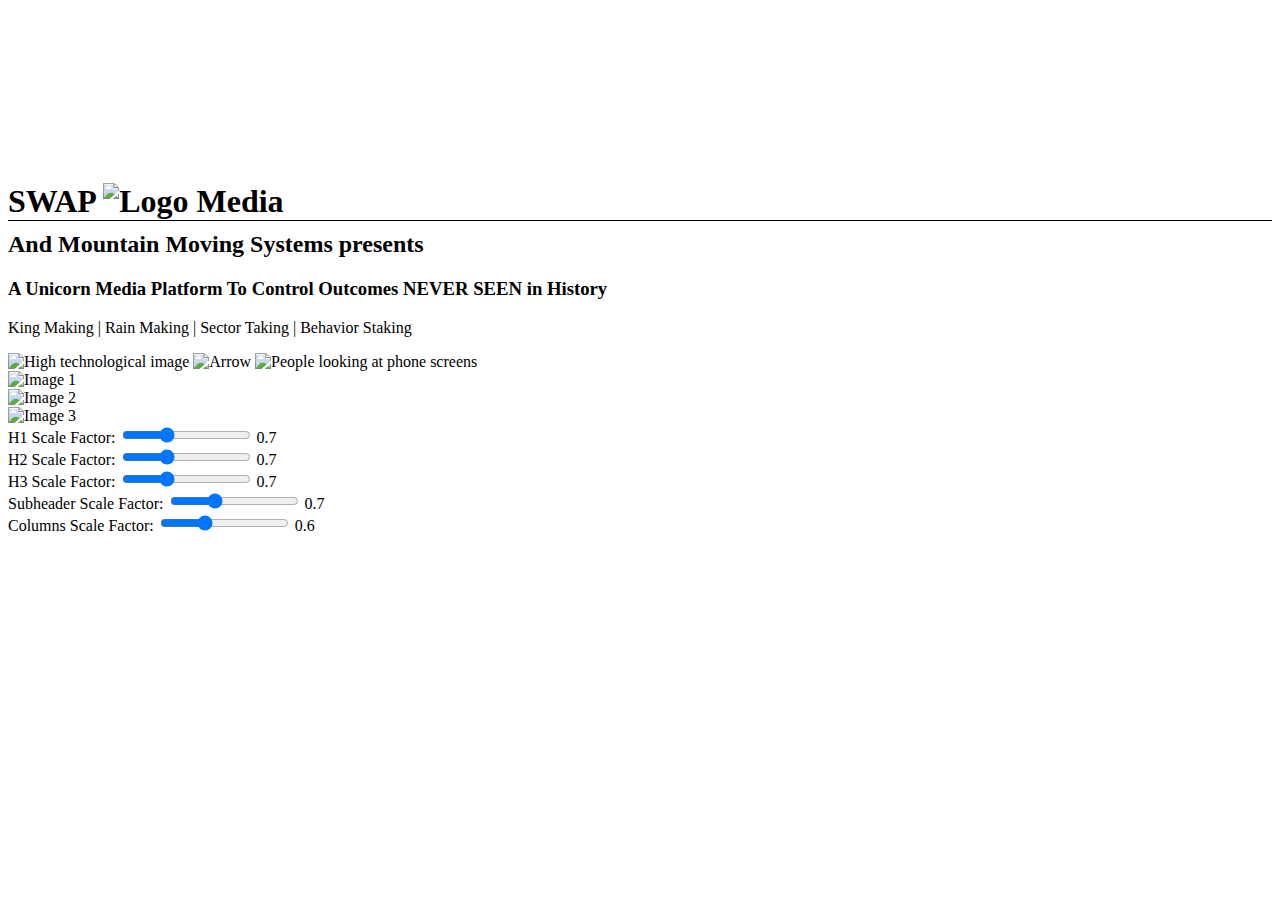
==== index.html @ 41885151 "Update and rename SWAP_MEDIA.html to index.html" ====
<!DOCTYPE html>
<html>
<head>
  <title>Tech Webpage</title>
  <link rel="stylesheet" type="text/css" href="styles.css">
</head>
<body>
  <video id="video-bg" autoplay loop muted>
    <source src="SWAP_Videos/BG.mp4" type="video/mp4">
  </video>

  <div class="header">
    <h1 style="margin-bottom: -10px; border-bottom: 1px solid">SWAP <img class="logo" src="SWAP_images/Swap Media Logo.png" alt="Logo"> Media</h1>
    <h2 style="font-weight: bold;">And Mountain Moving Systems presents</h2>
    <h3>A Unicorn Media Platform To Control Outcomes <span class="enlarged-text">NEVER SEEN</span> in History</h3>
  </div>
  
  <div class="subheader">
    <p>King Making | Rain Making | Sector Taking | Behavior Staking</p>
  </div>

  <div class="content">
    <div class="column">
      <img src="SWAP_images/Techno/Tech room2.png" alt="High technological image">
      <img id="arrow-img" class="Arrows" src="SWAP_images/arrows.png" alt="Arrow">
      <img src="SWAP_images/Crowd/Crowd2.png" alt="People looking at phone screens">
    </div>
  </div>

  <div class="bar"></div>
  <div class="bar top"></div>

<!-- Three columns of images -->
<div class="three-columns">
  <div class="column">
    <div class="images-container"></div>
    <img src="SWAP_images/voting/348369105160351710.png" alt="Image 1">
  </div>
  <div class="column">
    <img src="SWAP_images/shoppers/X11.png" alt="Image 2">
  </div>
  <div class="column">
    <img src="SWAP_images/Car lot/Car lot.jpg" alt="Image 3">
  </div>
</div>
  
  <div class="scaling-control">
    <label for="h1-scale-range">H1 Scale Factor:</label>
    <input id="h1-scale-range" type="range" min="0.5" max="2" step="0.1" value="1" onchange="updateScale('h1', this.value)">
    <span class="scale-value" id="h1-scale-value">0.7</span>
  </div>
  
  <div class="scaling-control">
    <label for="h2-scale-range">H2 Scale Factor:</label>
    <input id="h2-scale-range" type="range" min="0.5" max="2" step="0.1" value="1" onchange="updateScale('h2', this.value)">
    <span class="scale-value" id="h2-scale-value">0.7</span>
  </div>
  
  <div class="scaling-control">
    <label for="h3-scale-range">H3 Scale Factor:</label>
    <input id="h3-scale-range" type="range" min="0.5" max="2" step="0.1" value="1" onchange="updateScale('h3', this.value)">
    <span class="scale-value" id="h3-scale-value">0.7</span>
  </div>
  
  <div class="scaling-control">
    <label for="subheader-scale-range">Subheader Scale Factor:</label>
    <input id="subheader-scale-range" type="range" min="0.5" max="2" step="0.1" value="1" onchange="updateScale('subheader', this.value)">
    <span class="scale-value" id="subheader-scale-value">0.7</span>
  </div>
  
  <div class="scaling-control">
    <label for="columns-scale-range">Columns Scale Factor:</label>
    <input id="columns-scale-range" type="range" min="0.5" max="2" step="0.1" value="1" onchange="updateScale('columns', this.value)">
    <span class="scale-value" id="columns-scale-value">0.6</span>
  </div>
  
  <script>
    function updateScale(elementId, value) {
      document.documentElement.style.setProperty('--' + elementId + '-scale-factor', value);
      document.getElementById(elementId + '-scale-value').textContent = value;
    }
  </script>
</body>
</html>
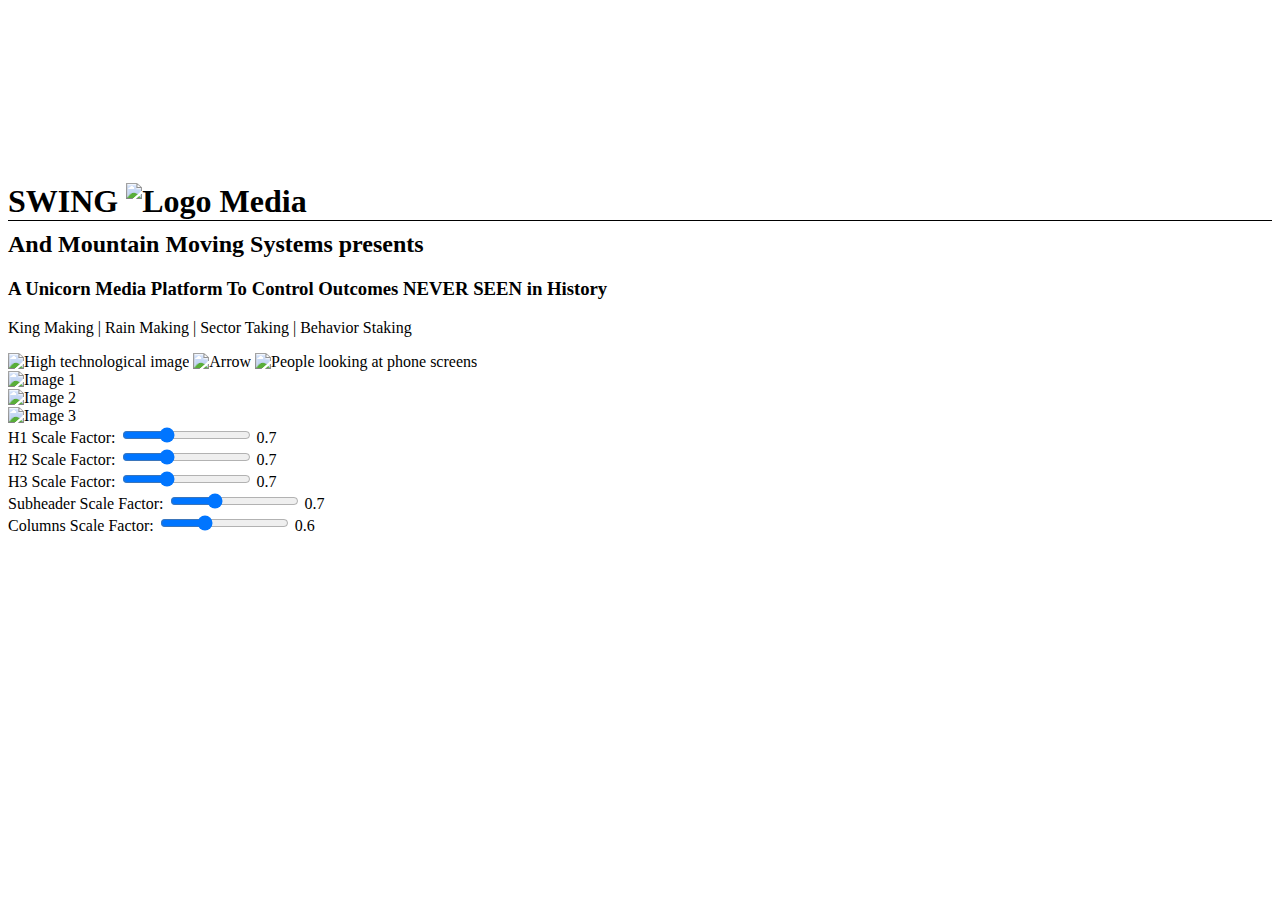
==== commit 8f3b931d: "Update index.html" ====
--- a/index.html
+++ b/index.html
@@ -10,7 +10,7 @@
   </video>
 
   <div class="header">
-    <h1 style="margin-bottom: -10px; border-bottom: 1px solid">SWAP <img class="logo" src="SWAP_images/Swap Media Logo.png" alt="Logo"> Media</h1>
+    <h1 style="margin-bottom: -10px; border-bottom: 1px solid">SWING <img class="logo" src="SWAP_images/Swap Media Logo.png" alt="Logo"> Media</h1>
     <h2 style="font-weight: bold;">And Mountain Moving Systems presents</h2>
     <h3>A Unicorn Media Platform To Control Outcomes <span class="enlarged-text">NEVER SEEN</span> in History</h3>
   </div>
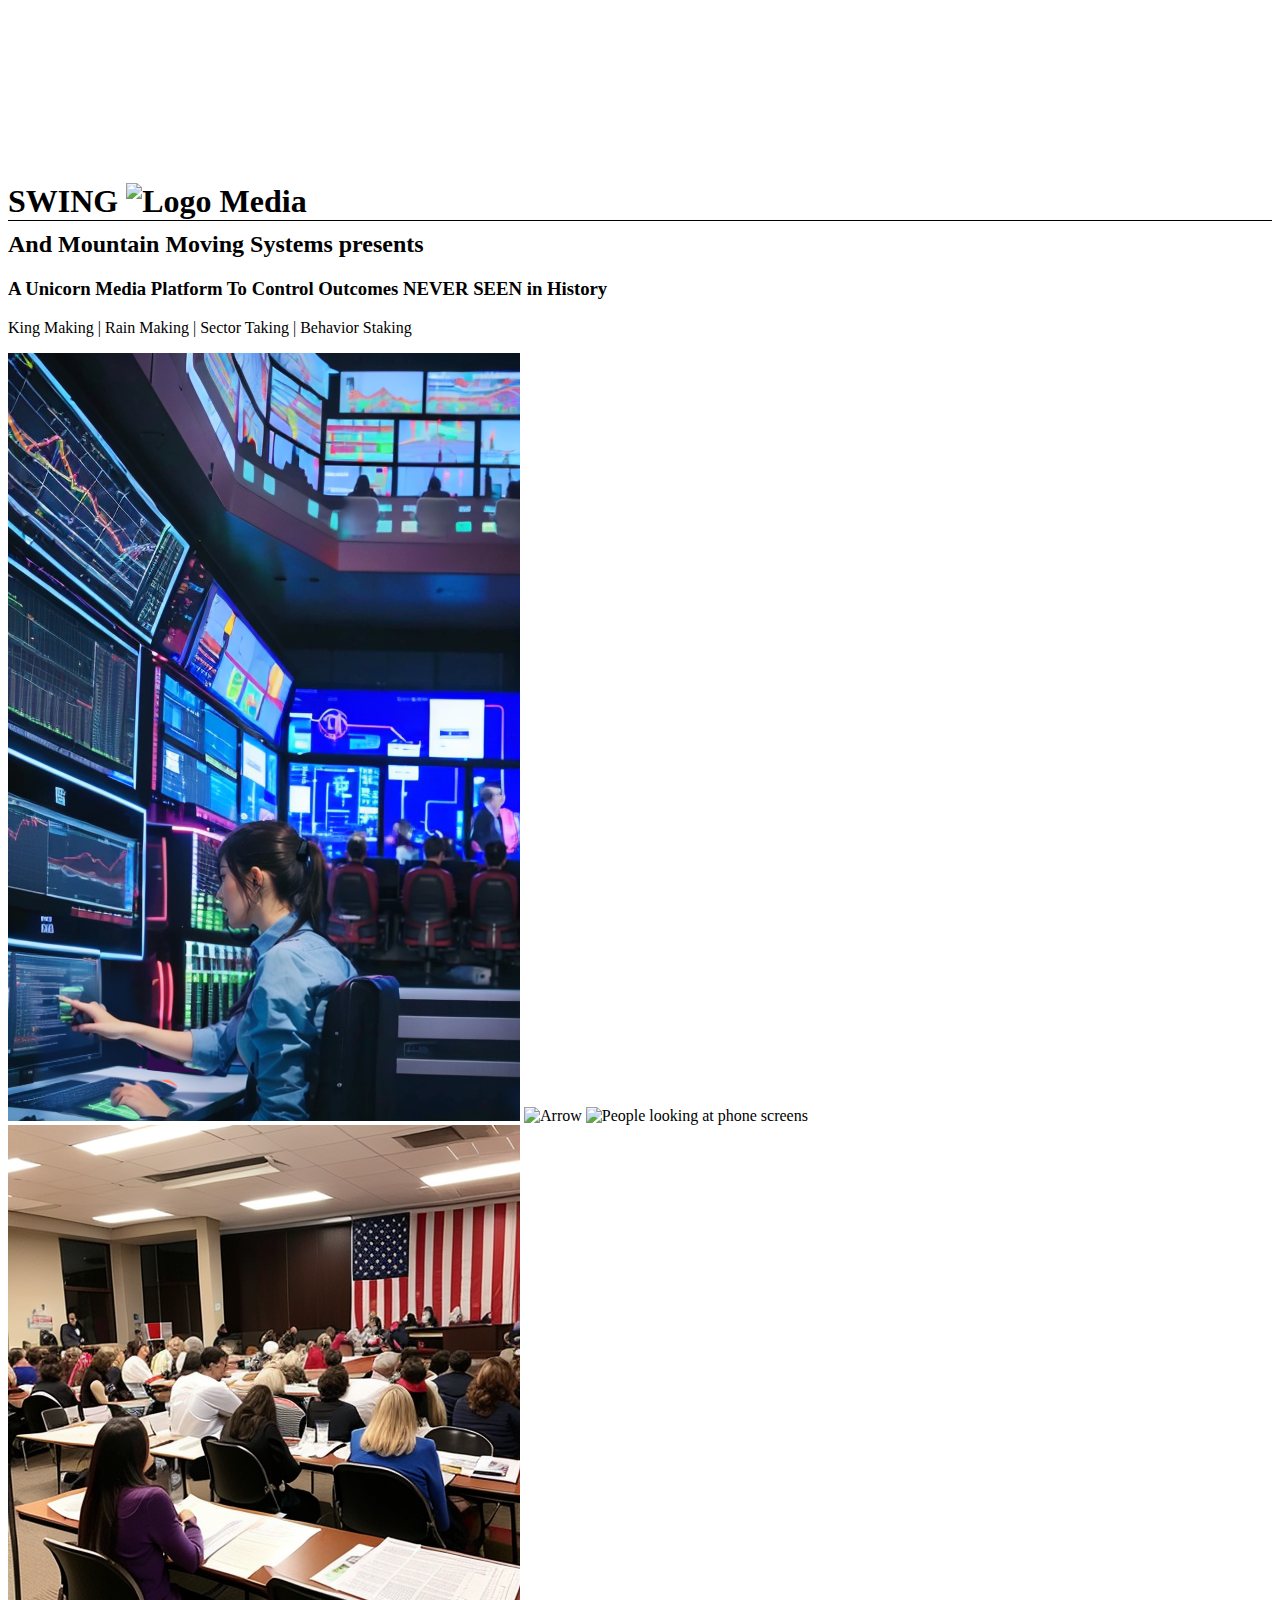
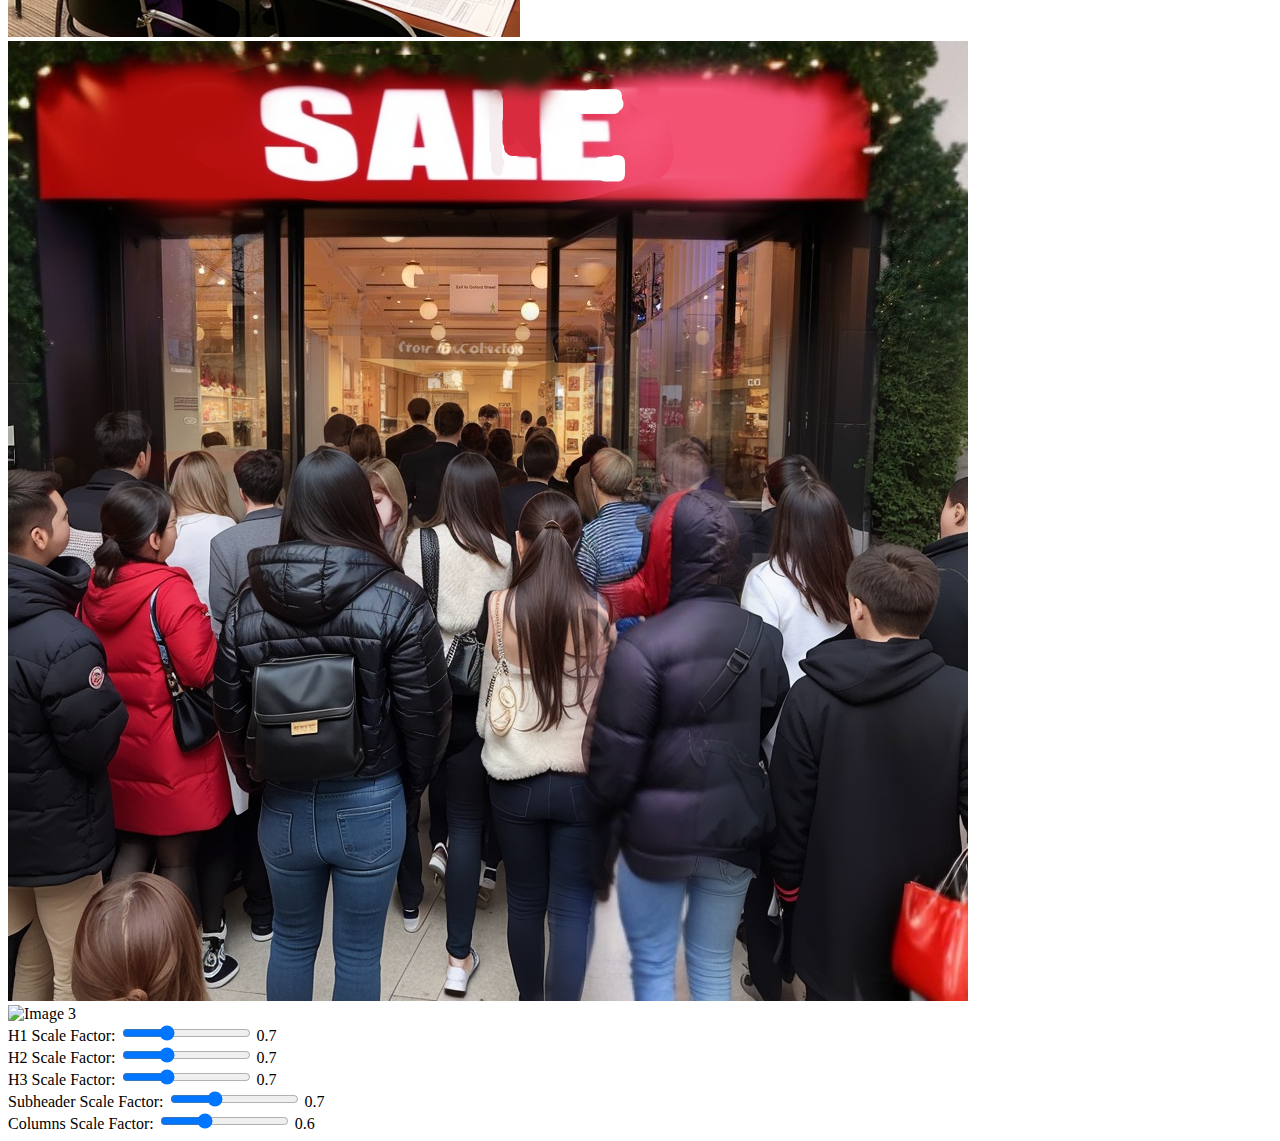
==== commit fc8ee643: "Update index.html" ====
--- a/index.html
+++ b/index.html
@@ -21,7 +21,7 @@
 
   <div class="content">
     <div class="column">
-      <img src="SWAP_images/Techno/Tech room2.png" alt="High technological image">
+      <img src="SWAP_images/Techno/tech room2.png" alt="High technological image">
       <img id="arrow-img" class="Arrows" src="SWAP_images/arrows.png" alt="Arrow">
       <img src="SWAP_images/Crowd/Crowd2.png" alt="People looking at phone screens">
     </div>
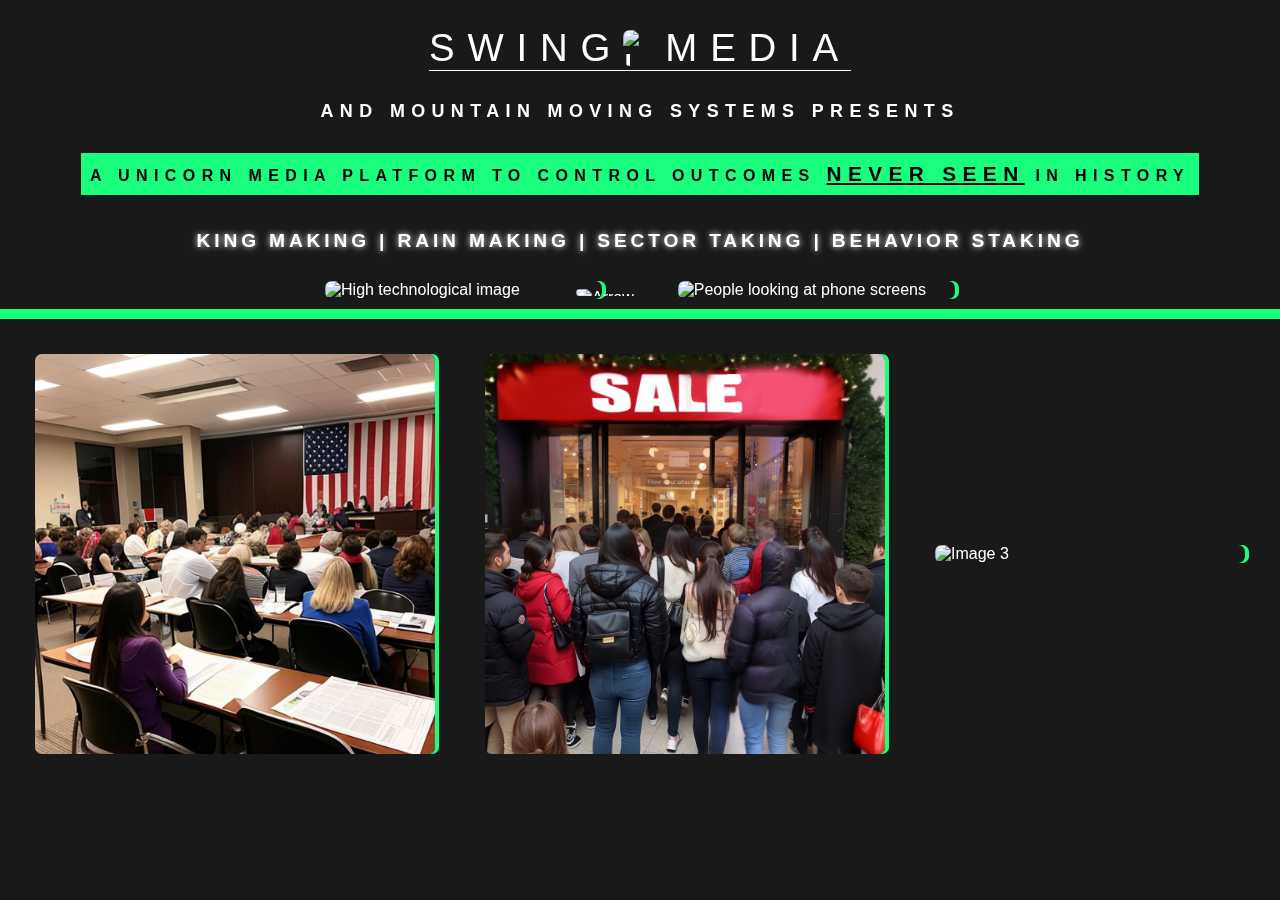
==== commit cbc824ad: "Add files via upload" ====
--- a/index.html
+++ b/index.html
@@ -3,6 +3,8 @@
 <head>
   <title>Tech Webpage</title>
   <link rel="stylesheet" type="text/css" href="styles.css">
+  <meta charset="UTF-8">
+  <meta name="viewport" content="width=device-width, initial-scale=1.0"> <!-- Add the viewport meta tag -->
 </head>
 <body>
   <video id="video-bg" autoplay loop muted>
@@ -19,27 +21,26 @@
     <p>King Making | Rain Making | Sector Taking | Behavior Staking</p>
   </div>
 
+  <div class="subheader-smaller">
+    <p>King Making | Rain Making |<br> Sector Taking | Behavior Staking</p>
+  </div>
+
   <div class="content">
     <div class="column">
-      <img src="SWAP_images/Techno/tech room2.png" alt="High technological image">
+      <img class="ImageA" src="SWAP_images/Techno/Tech room2.png" alt="High technological image">
       <img id="arrow-img" class="Arrows" src="SWAP_images/arrows.png" alt="Arrow">
-      <img src="SWAP_images/Crowd/Crowd2.png" alt="People looking at phone screens">
+      <img class="ImageA"src="SWAP_images/Crowd/Crowd2.png" alt="People looking at phone screens">
     </div>
   </div>
 
-  <div class="bar"></div>
-  <div class="bar top"></div>
+<div class="bar"></div>
+
 
 <!-- Three columns of images -->
 <div class="three-columns">
-  <div class="column">
     <div class="images-container"></div>
     <img src="SWAP_images/voting/348369105160351710.png" alt="Image 1">
-  </div>
-  <div class="column">
     <img src="SWAP_images/shoppers/X11.png" alt="Image 2">
-  </div>
-  <div class="column">
     <img src="SWAP_images/Car lot/Car lot.jpg" alt="Image 3">
   </div>
 </div>
@@ -80,5 +81,7 @@
       document.getElementById(elementId + '-scale-value').textContent = value;
     }
   </script>
+
+  
 </body>
 </html>
--- a/styles.css
+++ b/styles.css
@@ -0,0 +1,534 @@
+:root {
+  --h1-scale-factor: 1;
+  --h2-scale-factor: 1;
+  --h3-scale-factor: 1;
+  --subheader-scale-factor: 1;
+  --columns-scale-factor: 1;
+}
+
+body {
+  font-family: 'Arial', sans-serif;
+  color: #fff;
+  margin: 0;
+  padding: 0;
+  overflow: auto;
+  position: relative;
+  background: linear-gradient(rgba(0, 0, 0, 0.9), rgba(0, 0, 0, 0.9));
+  width: 100%;
+  height: 100%;
+  justify-content: center;
+  align-items: center;
+}
+
+.header {
+  text-align: center;
+  padding: 0 auto;
+  display: flex;
+  justify-content: center;
+  align-items: center;
+  flex-direction: column;
+}
+
+h1, h2, h3, .subheader {
+  transition: font-size 0.3s ease-in-out;
+}
+
+h1 {
+  font-weight: normal;
+  text-align: center;
+  font-family: 'Arial', sans-serif;
+  color: #fff;
+  font-size: calc(3vw * var(--h1-scale-factor));
+  text-transform: uppercase;
+  letter-spacing: calc(1vw * var(--h1-scale-factor));
+  display: flex;
+  align-items: center;
+  padding: calc(0vw * var(--h1-scale-factor));
+}
+
+h1 .logo {
+  width: calc(2.8vw * var(--h1-scale-factor));
+  height: calc(2.8vw * var(--h1-scale-factor));
+  margin-right: calc(0.5vw * var(--h1-scale-factor));
+  box-shadow: none;
+}
+
+h2 {
+  font-weight: normal;
+  color: #fff;
+  font-size: calc(1.4vw * var(--h2-scale-factor));
+  text-transform: uppercase;
+  letter-spacing: calc(0.5vw * var(--h2-scale-factor));
+  padding: calc(0vw * var(--h2-scale-factor));
+  padding-top: calc(2vw * var(--h2-scale-factor));
+}
+
+h3 {
+  font-weight: bold;
+  color: #000;
+  font-size: calc(1.25vw * var(--h3-scale-factor));
+  text-transform: uppercase;
+  letter-spacing: calc(0.5vw * var(--h3-scale-factor));
+  background-color: #1afe7d;
+  padding: calc(0.7vw * var(--h3-scale-factor));
+  max-width: 100%;
+}
+
+.subheader {
+  text-align: center;
+  color: #ffffff;
+  text-shadow: 0 0 calc(0.5vw * var(--subheader-scale-factor)) #ffffff;
+  font-size: calc(1.5vw * var(--subheader-scale-factor));
+  padding: calc(0vw * var(--subheader-scale-factor));
+  font-weight: bold;
+  text-transform: uppercase;
+  letter-spacing: calc(0.3vw * var(--subheader-scale-factor));
+  width: 100%;
+  margin: 0 auto;
+}
+
+.subheader-smaller{
+  text-align: center;
+  color: #ffffff;
+  text-shadow: 0 0 calc(0.5vw * var(--subheader-scale-factor)) #ffffff;
+  font-size: calc(1.5vw * var(--subheader-scale-factor));
+  padding: calc(0vw * var(--subheader-scale-factor));
+  font-weight: bold;
+  text-transform: uppercase;
+  letter-spacing: calc(0.3vw * var(--subheader-scale-factor));
+  width: 100%;
+  margin: 0 auto;
+}
+
+.subheader-smaller {
+  display:none;
+}
+
+/*############################################################################################################*/
+
+.Arrows {
+  display: block;
+  position: absolute;
+  bottom: 34%;
+  left: 0 auto;
+  max-width: 30%;
+  height: auto;
+  box-shadow: none;
+  z-index: 1;
+}
+
+#arrow-img {
+  max-width: 10%;
+  max-height: 20%;
+}
+
+.content {
+  display: flex;
+  align-items: center;
+  justify-content: center;
+}
+
+.column {
+  flex: 1;
+  padding: 10px;
+  position: relative;
+  display: flex;
+  flex-direction: row;
+  justify-content: center;
+  align-items: center;
+  transform-origin: center;
+  margin: 0 auto;
+  width: 45%;
+}
+
+img {
+  max-width: 100%;
+  height: 100%;
+  border-radius: 6.8px;
+  box-shadow: 4px 0px 0 0 #1afe7d;
+  margin: 0;
+}
+
+/* Flexbox styles to place images side by side */
+.images-container {
+  display: flex;
+}
+
+.images-container img {
+  margin-right: 60px;
+}
+
+.content .column img {
+  height: auto;
+  margin: 0 3% 0;
+  width:22%;
+}
+
+.column img.ImageA:hover {
+  transform: scale(1.1);
+  transition: transform 0.3s ease-in-out;
+  cursor: pointer;
+}
+
+/*############################################################################################################*/
+
+.bar {
+  position: relative;
+  display: flex;
+  height: 10px;
+  background-color: #1afe7d;
+}
+
+
+/*############################################################################################################*/
+
+.three-columns img:hover {
+  transform: scale(1.1);
+  transition: transform 0.3s ease-in-out;
+  cursor: pointer;
+}
+
+/* Additional CSS for the three-columns section */
+.three-columns {
+  padding: 10px;
+  display: flex;
+  justify-content: center;
+  align-items: center;
+  transform-origin: center;
+  max-width: 100%;
+  flex-wrap: wrap;
+}
+
+.three-columns img {
+  flex: 1;
+  position: relative;
+  display: flex;
+  flex-direction: row;
+  align-items: center;
+  transform-origin: center;
+  margin: 25px;
+  max-width: 400px;
+  height: auto;
+  border-radius: 6.8px;
+  box-shadow: 4px 0px 0 0 #1afe7d;
+  transition: transform 0.3s ease-in-out;
+}
+
+
+
+/*############################################################################################################*/
+
+#video-bg {
+  position: fixed;
+  top: 0;
+  left: 0;
+  width: 100%;
+  height: 100%;
+  z-index: -1;
+  object-fit: cover;
+  filter: brightness(20%);
+  object-position: center;
+}
+
+#video-bg::before {
+  content: "";
+  position: absolute;
+  top: 0;
+  left: 0;
+  width: 100%;
+  height: 100%;
+  background: linear-gradient(rgba(26, 254, 125, 0.6), rgba(26, 254, 125, 0.6));
+  z-index: 1;
+}
+
+
+/*############################################################################################################*/
+
+/* Media Queries */
+
+@media screen and (max-width: 1000px) {
+  body {
+    font-family: 'Arial', sans-serif;
+    color: #fff;
+    margin: 0;
+    padding: 0;
+    overflow: auto;
+    position: relative;
+    background: linear-gradient(rgba(0, 0, 0, 0.9), rgba(0, 0, 0, 0.9));
+    width: 100%;
+    height: 100%;
+    justify-content: center;
+    align-items: center;
+  }
+  h1 {
+    max-width: 100%;
+    font-size: calc(3vw * var(--h1-scale-factor));
+  }
+  h1 .logo {
+    width: calc(4vw * var(--h1-scale-factor));
+    height: calc(4vw * var(--h1-scale-factor));
+    margin-right: calc(0.5vw * var(--h1-scale-factor));
+    box-shadow: none;
+  }
+  h2 {
+    width: 80%;
+    max-width: 100vw;
+    font-size: calc(2vw * var(--h2-scale-factor));
+  }
+
+  h3 {
+    width: 90%;
+    font-size: calc(2.5vw * var(--h3-scale-factor));
+  }
+
+  .subheader-smaller {
+    display: contents;
+    max-width: 80vw;
+    font-size: calc(3vw * var(--subheader-scale-factor));
+    text-align: center;
+  }
+
+  .subheader {
+    display: none;
+  }
+  
+  .column  {
+    width: 45%;
+    }
+  
+  .content .column img  {
+    width: 45%;
+  }
+
+  #arrow-img {
+    max-width: 20%;
+    max-height: 35%;
+  }
+
+  .bar  {
+    margin-top:2%;
+  }
+
+  .three-columns {
+  padding: 10px;
+  display: flex;
+  justify-content: center;
+  align-items: center;
+  transform-origin: center;
+  max-width: 100%;
+  flex-wrap: wrap;
+}
+
+.three-columns img {
+  flex: 1;
+  position: relative;
+  bottom: 10px;
+  left: auto;
+  display: flex;
+  flex-direction: row;
+  align-items: center;
+  transform-origin: center;
+  margin: 25px;
+  margin-top: 3%;
+  max-width: 27%;
+  height: auto;
+  border-radius: 6.8px;
+  box-shadow: 4px 0px 0 0 #1afe7d;
+  transition: transform 0.3s ease-in-out;
+  }
+}
+@media screen and (max-width: 800px) {
+      h1 {
+        max-width: 100%;
+        font-size: calc(3vw * var(--h1-scale-factor));
+      }
+      h1 .logo {
+        width: calc(4vw * var(--h1-scale-factor));
+        height: calc(4vw * var(--h1-scale-factor));
+        margin-right: calc(0.5vw * var(--h1-scale-factor));
+        box-shadow: none;
+      }
+      h2 {
+        width: 80%;
+        max-width: 100vw;
+        font-size: calc(2vw * var(--h2-scale-factor));
+      }
+    
+      h3 {
+        width: 90%;
+        font-size: calc(2.5vw * var(--h3-scale-factor));
+        margin-top: 0;
+      }
+    
+      .subheader-smaller {
+        max-width: 80vw;
+        font-size: calc(3vw * var(--subheader-scale-factor));
+        text-align: center;
+        text-align:center;
+      }
+    
+      .subheader {
+        display: none;
+      }
+      
+      .column  {
+        width: 100%;
+        }
+      
+      .content .column img  {
+        width: 40%;
+      }
+
+      #arrow-img {
+        max-width: 20%;
+        max-height: 30%;
+      }
+
+      .bar  {
+        margin-top: 2%;
+        }
+
+      .three-columns {
+        padding: 10px;
+        display: flex;
+        justify-content: center;
+        align-items: center;
+        transform-origin: center;
+        max-width: 100%;
+        flex-wrap: wrap;
+      }
+  
+      .three-columns img {
+        flex: 1;
+        position: relative;
+        display: flex;
+        flex-direction: row;
+        align-items: center;
+        transform-origin: center;
+        margin: 25px;
+        margin-top:3%;
+        max-width: 199px;
+        height: auto;
+        border-radius: 6.8px;
+        box-shadow: 4px 0px 0 0 #1afe7d;
+        transition: transform 0.3s ease-in-out;
+      }
+    }
+  
+
+  
+@media screen and (max-width: 600px) {
+  h1 {
+    max-width: 100%;
+    font-size: calc(5vw * var(--h1-scale-factor));
+  }
+  h1 .logo {
+    width: calc(10vw * var(--h1-scale-factor));
+    height: calc(10vw * var(--h1-scale-factor));
+    margin-right: calc(0.5vw * var(--h1-scale-factor));
+    box-shadow: none;
+  }
+  h2 {
+    width: 80%;
+    max-width: 75vw;
+    font-size: calc(3.5vw * var(--h2-scale-factor));
+  }
+
+  h3 {
+    width: 90%;
+    font-size: calc(2.5vw * var(--h3-scale-factor));
+  }
+
+  .subheader-smaller {
+    max-width: 80vw;
+    font-size: calc(3vw * var(--subheader-scale-factor));
+    text-align: center;
+    text-align:center;
+  }
+
+  .subheader {
+    display: none;
+  }
+  
+  .column  {
+    width: 10%;
+    }
+  
+  .content .column img  {
+    width: 45%;
+  }
+
+  #arrow-img {
+    max-width: 20%;
+    max-height: 25%;
+  }
+
+  .three-columns {
+      padding: 10px;
+      display: flex;
+      justify-content: center;
+      align-items: center;
+      transform-origin: center;
+      max-width: 100%;
+      flex-wrap: wrap;
+    }
+
+    .three-columns img {
+      flex: 1;
+      position: relative;
+      display: flex;
+      flex-direction: row;
+      align-items: center;
+      transform-origin: center;
+      margin: 25px;
+      max-width: 299px;
+      height: auto;
+      border-radius: 6.8px;
+      box-shadow: 4px 0px 0 0 #1afe7d;
+      transition: transform 0.3s ease-in-out;
+    }
+  }
+
+
+/*XXXXXXXXXXXXXXXXXXXXXXXXXXX */
+
+.white-line {
+  height: 1px;
+  background-color: #fff;
+  margin: 0px 0;
+}
+
+.enlarged-text {
+  font-size: 1.3em;
+  text-align: center;
+  text-decoration: underline;
+}
+
+/*XXXXXXXXXXXXXXXXXXXXXXXXXXX */
+
+.scaling-control {
+  margin-bottom: 0px;
+  display: none;
+}
+
+.scaling-control label {
+  display: inline-block;
+  width: 150px;
+  font-weight: bold;
+}
+
+
+.scaling-control input[type="range"] {
+  width: 200px;
+  display: inline-block;
+  vertical-align: middle;
+}
+
+.scaling-control .scale-value {
+  display: inline-block;
+  width: 30px;
+  margin-left: 10px;
+  vertical-align: middle;
+  font-weight: bold;
+}  
+
